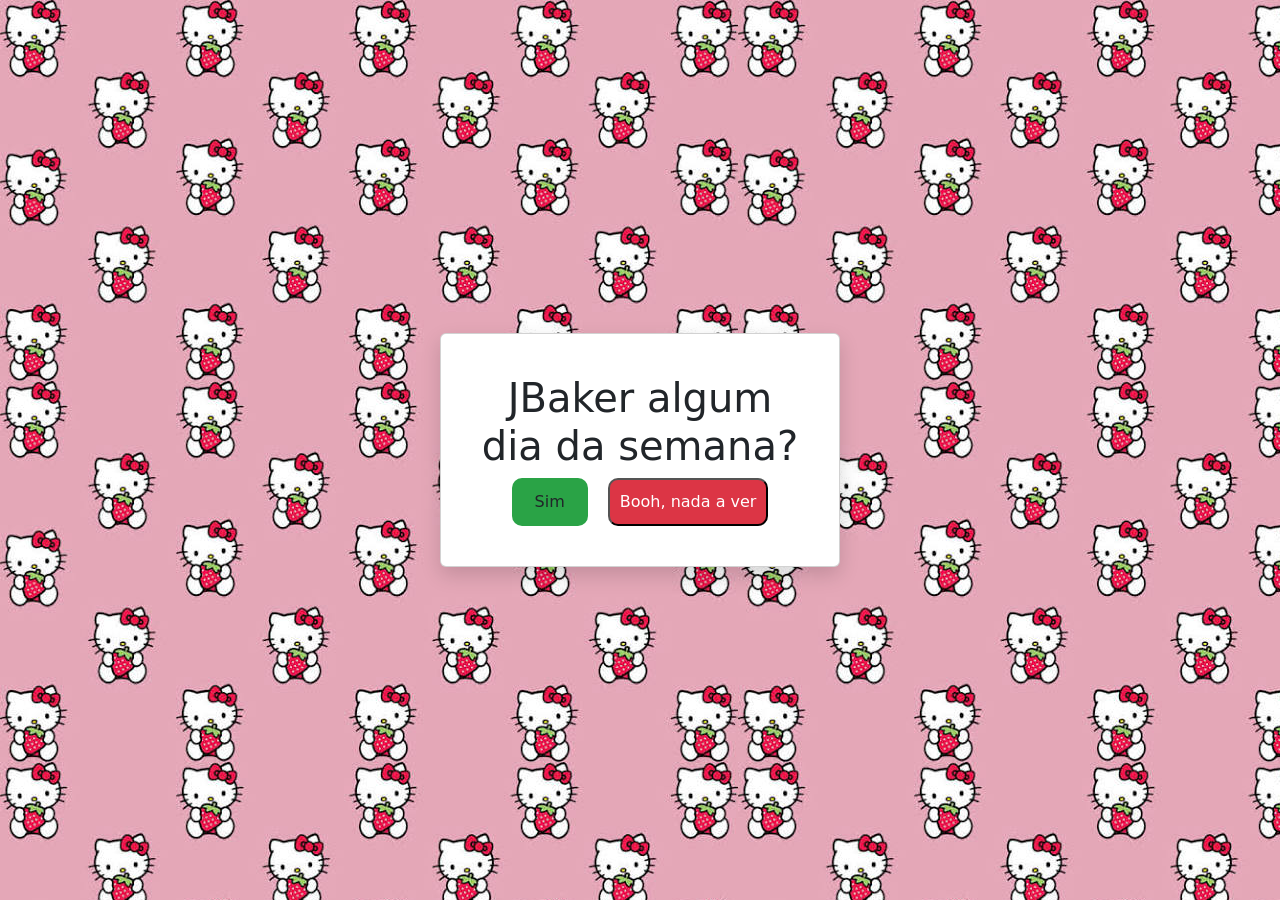
==== index.html @ ea4dfb25 "Renomeia atoa.html para index.html" ====
<!DOCTYPE html>
<html lang="pt-br">
<head>
    <meta charset="UTF-8">
    <meta name="viewport" content="width=device-width, initial-scale=1.0">
    <title>Documento</title>
    <link rel="stylesheet" href="atoacss.css">
    <link href="https://cdn.jsdelivr.net/npm/bootstrap@5.3.8/dist/css/bootstrap.min.css" rel="stylesheet" integrity="sha384-sRIl4kxILFvY47J16cr9ZwB07vP4J8+LH7qKQnuqkuIAvNWLzeN8tE5YBujZqJLB" crossorigin="anonymous">
</head>
<body>

    <div class="card">
        <!-- EDITÁVEL: Altere a pergunta aqui -->
        <h1>JBaker algum dia da semana?</h1>

        <div class="buttons">
            <!-- EDITÁVEL: Troque o link do "href" para onde quiser enviar a pessoa -->
            <!-- target="_blank" faz abrir em uma nova aba -->
            <a href="" target="_blank" class="btn-yes"><button type="button" class="btn">Sim</button></a>
            <button type="button" class="btn-no" id="btnNo">Booh, nada a ver</button>
            
        </div>
    </div>

    <script>
        const btnNo = document.getElementById('btnNo');

        // Função que gera posições aleatórias para o botão "Não"
        function fugir() {
            // Muda a posição para fixa em relação à tela inteira
            btnNo.style.position = 'fixed';

            // Calcula limites da tela para o botão não sumir
            const larguraTela = window.innerWidth - btnNo.offsetWidth;
            const alturaTela = window.innerHeight - btnNo.offsetHeight;

            // Gera coordenadas X e Y aleatórias
            const novoX = Math.floor(Math.random() * larguraTela);
            const novoY = Math.floor(Math.random() * alturaTela);

            // Aplica as novas posições
            btnNo.style.left = `${novoX}px`;
            btnNo.style.top = `${novoY}px`;
        }

        // Funciona ao passar o mouse (Computador)
        btnNo.addEventListener('mouseover', fugir);

        // Funciona ao tocar na tela (Celular / Tablet)
        btnNo.addEventListener('touchstart', (e) => {
            e.preventDefault(); // Impede o clique no celular
            fugir();
        });
    </script>
    <script src="https://cdn.jsdelivr.net/npm/bootstrap@5.3.8/dist/js/bootstrap.bundle.min.js" integrity="sha384-FKyoEForCGlyvwx9Hj09JcYn3nv7wiPVlz7YYwJrWVcXK/BmnVDxM+D2scQbITxI" crossorigin="anonymous"></script>
</body>
</html>
---- atoacss.css ----
* {
    margin: 0;
    padding: 0;
    box-sizing: border-box;
    
}
body {
    display: flex;
    justify-content: center;
    align-items: center;
    min-height: 100vh;
    background-color: #f4f4f9;
    font-family: 'Segoe UI', Tahoma, Geneva, Verdana, sans-serif;
    background-image: url(hello.jpeg);
}

.card {
    background-color: #ffffff;
    padding: 40px;
    border-radius: 15px;
    box-shadow: 0 8px 20px rgba(0, 0, 0, 0.15);
    text-align: center;
    max-width: 400px;
    width: 90%;
}

h1 {
    font-size: 22px;
    color: #333333;
    margin-bottom: 30px;
}

.buttons {
    display: flex;
    justify-content: center;
    gap: 20px;
}

/* Estilo comum dos botões */
.btn {
    padding: 12px 28px;
    font-size: 16px;
    font-weight: bold;
    border: none;
    border-radius: 20px;
    cursor: pointer;
    text-decoration: none;
    transition: background-color 0.2s, transform 0.1s;
}

/* Botão SIM */
.btn-yes {
    background-color: #2aa346;
    border-radius: 10px;
    padding: 5px 10px 5px 10px;
    color: #ffffff;
    display: inline-block;
}

.btn-yes:hover {
    background-color: #218838;
}

/* Botão NÃO */
.btn-no {
    background-color: #dc3545;
    border-radius: 10px;
    color: white;
    padding: 5px 10px 5px 10px;
    position: relative; /* Mudará dinamicamente no JavaScript */
}
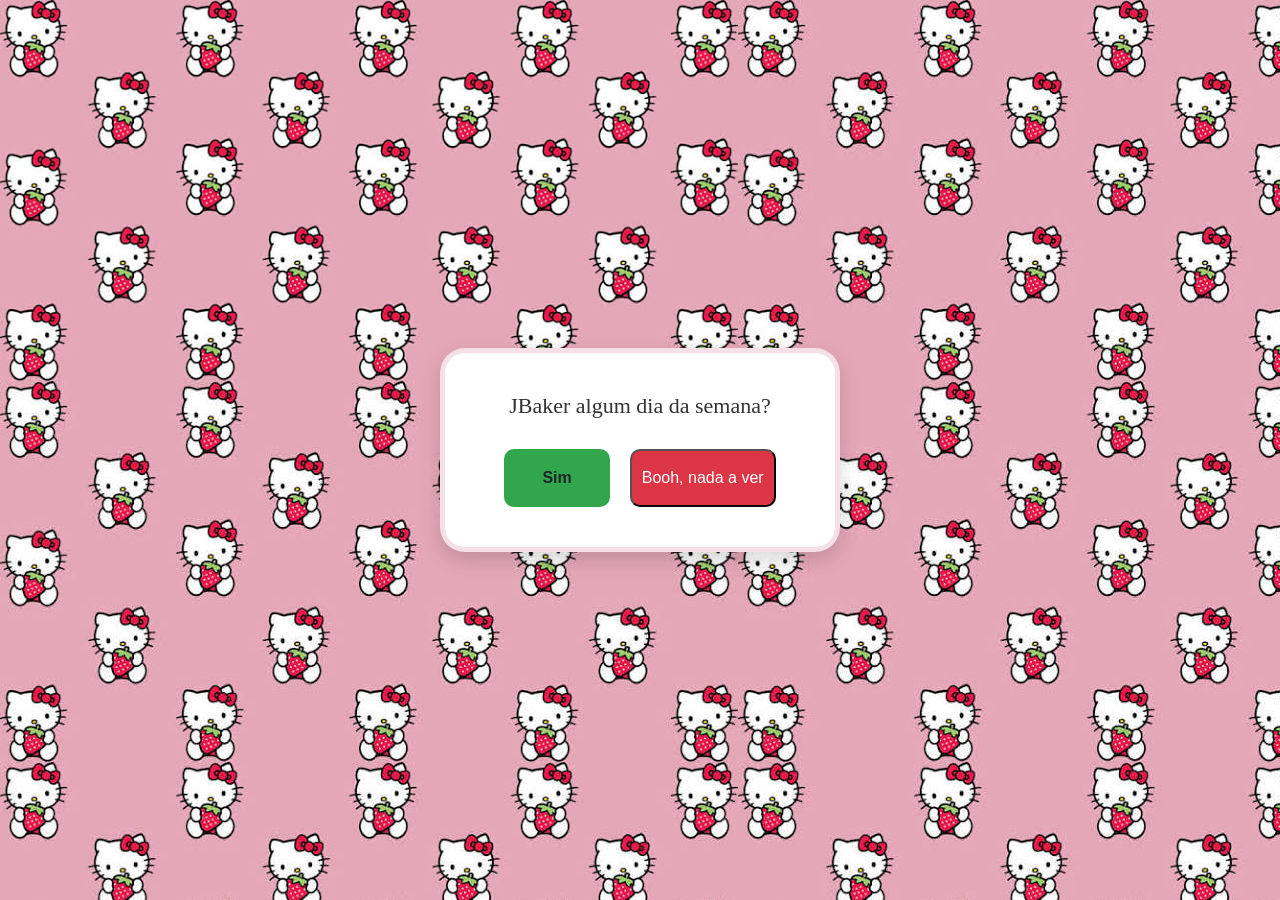
==== commit a1d8c19d: "Atualiza o layout da página" ====
--- a/index.html
+++ b/index.html
@@ -4,8 +4,8 @@
     <meta charset="UTF-8">
     <meta name="viewport" content="width=device-width, initial-scale=1.0">
     <title>Documento</title>
+    <link href="https://cdn.jsdelivr.net/npm/bootstrap@5.3.8/dist/css/bootstrap.min.css" rel="stylesheet" integrity="sha384-sRIl4kxILFvY47J16cr9ZwB07vP4J8+LH7qKQnuqkuIAvNWLzeN8tE5YBujZqJLB" crossorigin="anonymous">
     <link rel="stylesheet" href="atoacss.css">
-    <link href="https://cdn.jsdelivr.net/npm/bootstrap@5.3.8/dist/css/bootstrap.min.css" rel="stylesheet" integrity="sha384-sRIl4kxILFvY47J16cr9ZwB07vP4J8+LH7qKQnuqkuIAvNWLzeN8tE5YBujZqJLB" crossorigin="anonymous">
 </head>
 <body>
 
@@ -16,7 +16,7 @@
         <div class="buttons">
             <!-- EDITÁVEL: Troque o link do "href" para onde quiser enviar a pessoa -->
             <!-- target="_blank" faz abrir em uma nova aba -->
-            <a href="" target="_blank" class="btn-yes"><button type="button" class="btn">Sim</button></a>
+            <a href="sim.html" target="_self" class="btn-yes"><button type="button" class="btn">Sim</button></a>
             <button type="button" class="btn-no" id="btnNo">Booh, nada a ver</button>
             
         </div>
@@ -24,6 +24,7 @@
 
     <script>
         const btnNo = document.getElementById('btnNo');
+        
 
         // Função que gera posições aleatórias para o botão "Não"
         function fugir() {
--- a/atoacss.css
+++ b/atoacss.css
@@ -11,18 +11,22 @@
     align-items: center;
     min-height: 100vh;
     background-color: #f4f4f9;
-    font-family: 'Segoe UI', Tahoma, Geneva, Verdana, sans-serif;
+    font-family: Verdana, Geneva, Tahoma, sans-serif;
     background-image: url(hello.jpeg);
 }
-
+h1 {
+    font-family:  'Brush Script MT', cursive;
+}
 .card {
     background-color: #ffffff;
     padding: 40px;
-    border-radius: 15px;
+    border-radius: 25px;
     box-shadow: 0 8px 20px rgba(0, 0, 0, 0.15);
     text-align: center;
     max-width: 400px;
     width: 90%;
+    border: 5px solid #d8829d3f; /* Borda rosa combinando com a Hello Kitty */
+    box-shadow: 0 8px 20px rgba(0, 0, 0, 0.15); /* Sombra leve para dar destaque */
 }
 
 h1 {
@@ -51,10 +55,10 @@
 
 /* Botão SIM */
 .btn-yes {
-    background-color: #2aa346;
+    background-color: #2aa346f6;
+    color: #ffffff;
     border-radius: 10px;
     padding: 5px 10px 5px 10px;
-    color: #ffffff;
     display: inline-block;
 }
 
@@ -64,7 +68,7 @@
 
 /* Botão NÃO */
 .btn-no {
-    background-color: #dc3545;
+    background-color: #dc3546;
     border-radius: 10px;
     color: white;
     padding: 5px 10px 5px 10px;
